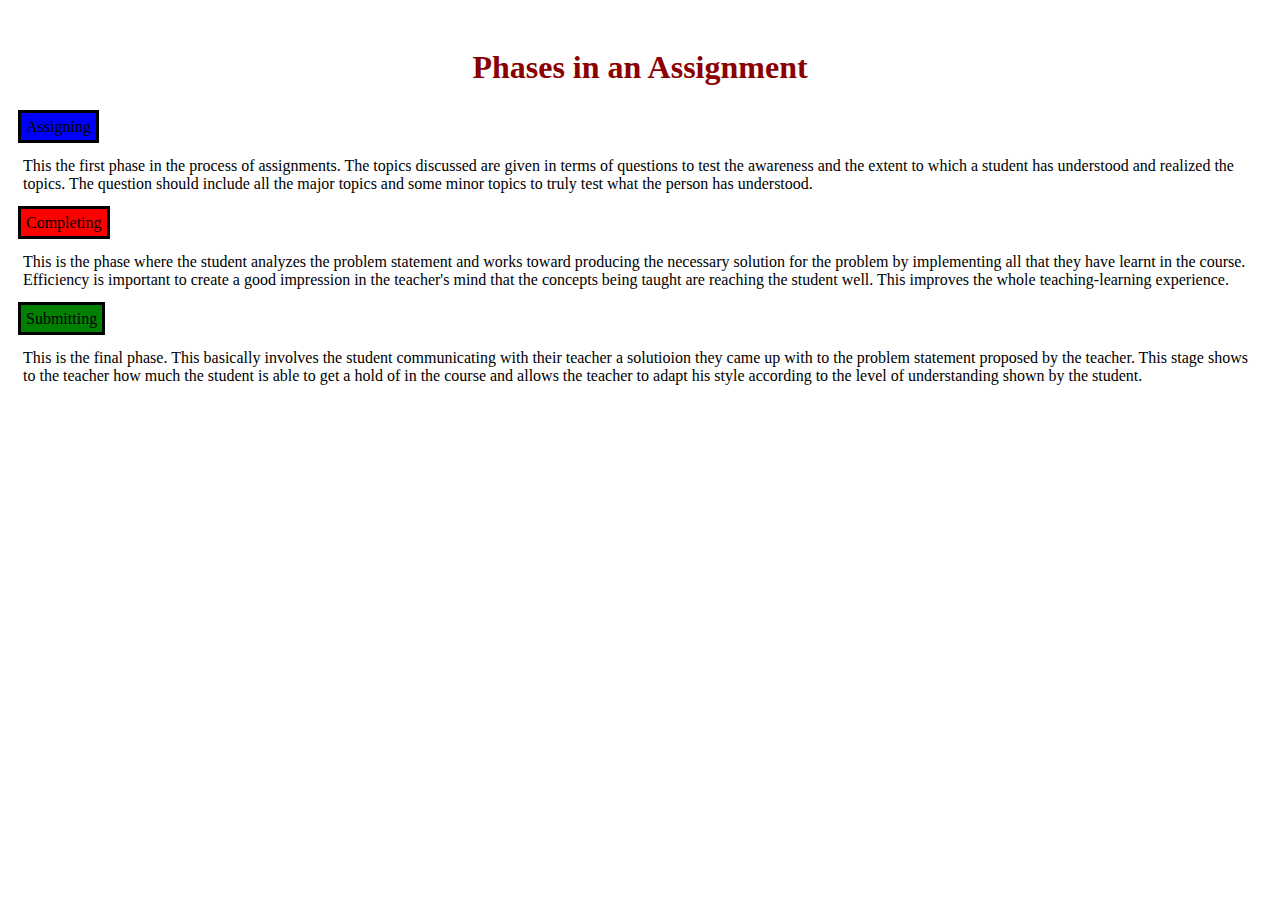
==== Assignments/index.html @ 26caad21 "Check" ====
<!DOCTYPE html>
<html>
<head>
	<meta charset="utf-8">
	<title>Assignments</title>
	<link rel="stylesheet" href="styling.css">
	<style>
		h1{
			color: darkred;
		}
	</style>
</head>
<body>
	<center><h1>Phases in an Assignment</h1></center>
<section1 id="Section1">Assigning</section1>
<p>This the first phase in the process of assignments. The topics discussed are given in terms of questions to test the awareness and the extent to which a student has understood and realized the topics. The question should include all the major topics and some minor topics to truly test what the person has understood.</p>
<section2 id="Section2">Completing</section2>
<p>This is the phase where the student analyzes the problem statement and works toward producing the necessary solution for the problem by implementing all that they have learnt in the course. Efficiency is important to create a good impression in the teacher's mind that the concepts being taught are reaching the student well. This improves the whole teaching-learning experience.</p>
<section3 id="Section3">Submitting</section3>
<p>This is the final phase. This basically involves the student communicating with their teacher a solutioion they came up with to the problem statement proposed by the teacher. This stage shows to the teacher how much the student is able to get a hold of in the course and allows the teacher to adapt his style according to the level of understanding shown by the student.</p>
</body>
</html>
---- Assignments/styling.css ----
*
{
	padding: 5px;
}
#Section1
{
	background-color: blue;
	border: 3px solid black;
}
#Section2
{
	background-color: red;
	border: 3px solid black;
}
#Section3
{
	background-color: green;
	border: 3px solid black;
}
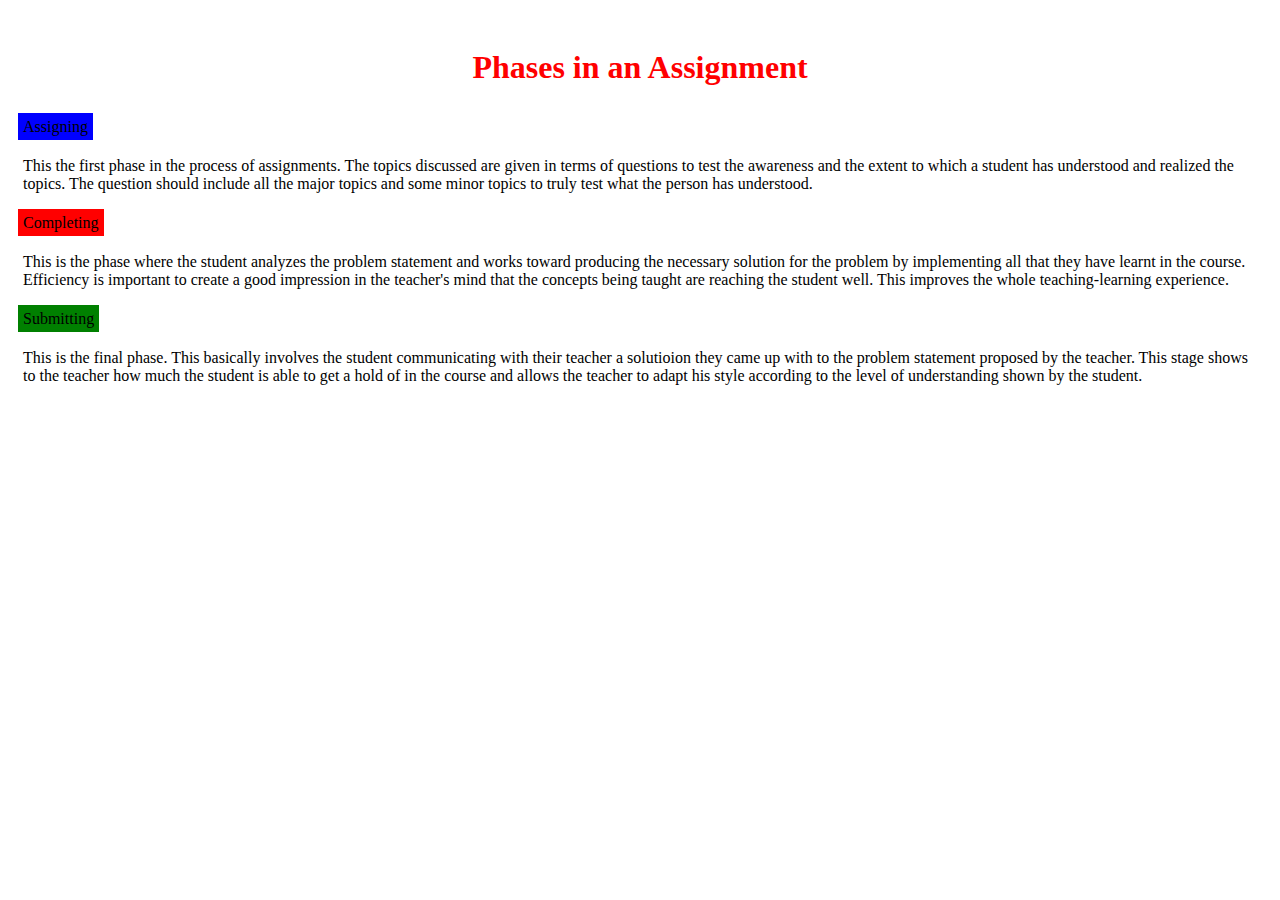
==== commit 46e3a8ee: "Check" ====
--- a/Assignments/index.html
+++ b/Assignments/index.html
@@ -6,7 +6,7 @@
 	<link rel="stylesheet" href="styling.css">
 	<style>
 		h1{
-			color: darkred;
+			color: red;
 		}
 	</style>
 </head>
--- a/Assignments/styling.css
+++ b/Assignments/styling.css
@@ -1,19 +1,18 @@
 *
 {
 	padding: 5px;
+	border-width: 3px;
+	border-color: black;
 }
 #Section1
 {
 	background-color: blue;
-	border: 3px solid black;
 }
 #Section2
 {
 	background-color: red;
-	border: 3px solid black;
 }
 #Section3
 {
 	background-color: green;
-	border: 3px solid black;
 }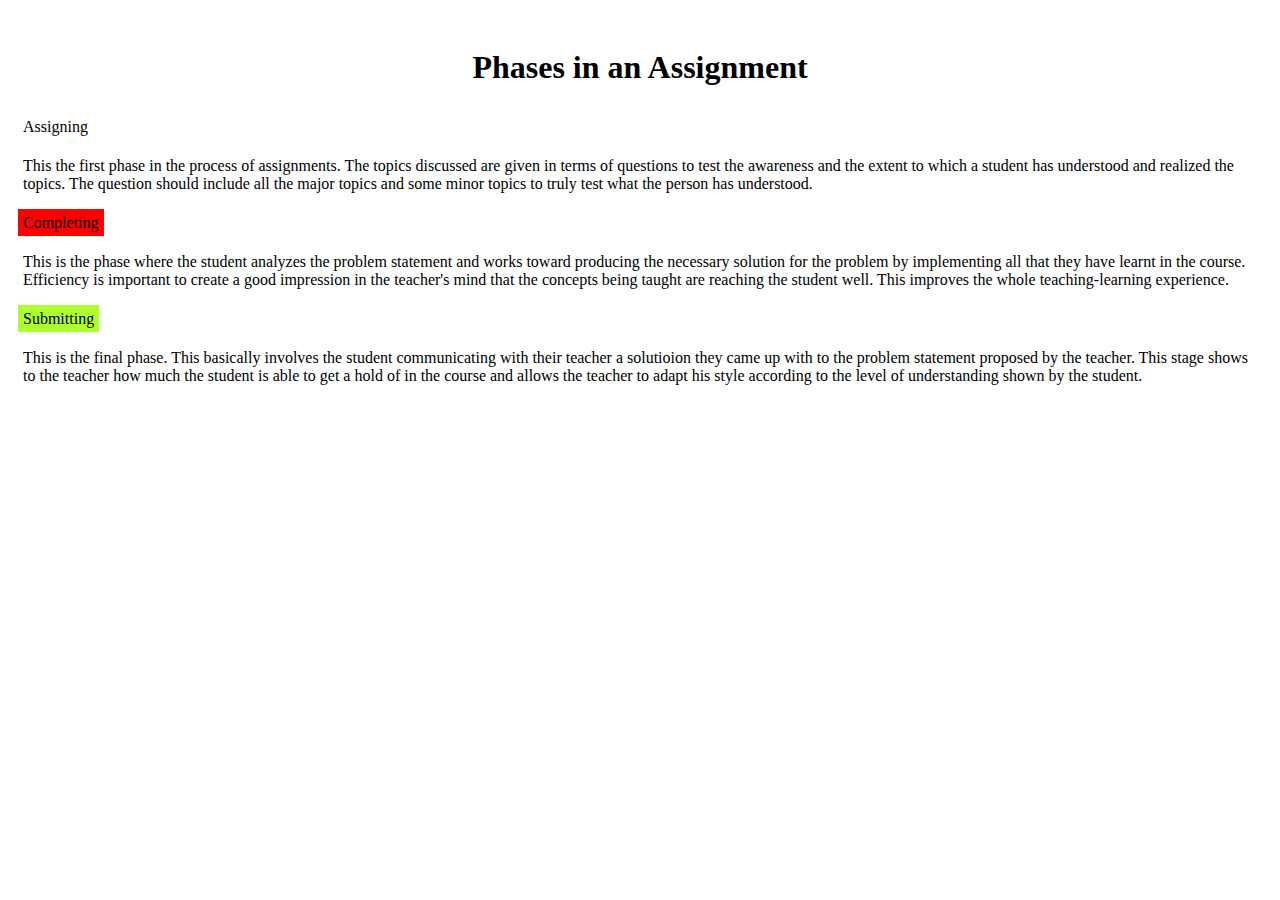
==== commit 1e5eb5a1: "Check" ====
--- a/Assignments/index.html
+++ b/Assignments/index.html
@@ -6,7 +6,7 @@
 	<link rel="stylesheet" href="styling.css">
 	<style>
 		h1{
-			color: red;
+			color: black;
 		}
 	</style>
 </head>
--- a/Assignments/styling.css
+++ b/Assignments/styling.css
@@ -1,10 +1,8 @@
 *
 {
 	padding: 5px;
-	border-width: 3px;
-	border-color: black;
 }
-#Section1
+#Section1>p
 {
 	background-color: blue;
 }
@@ -14,5 +12,5 @@
 }
 #Section3
 {
-	background-color: green;
+	background-color: greenyellow;
 }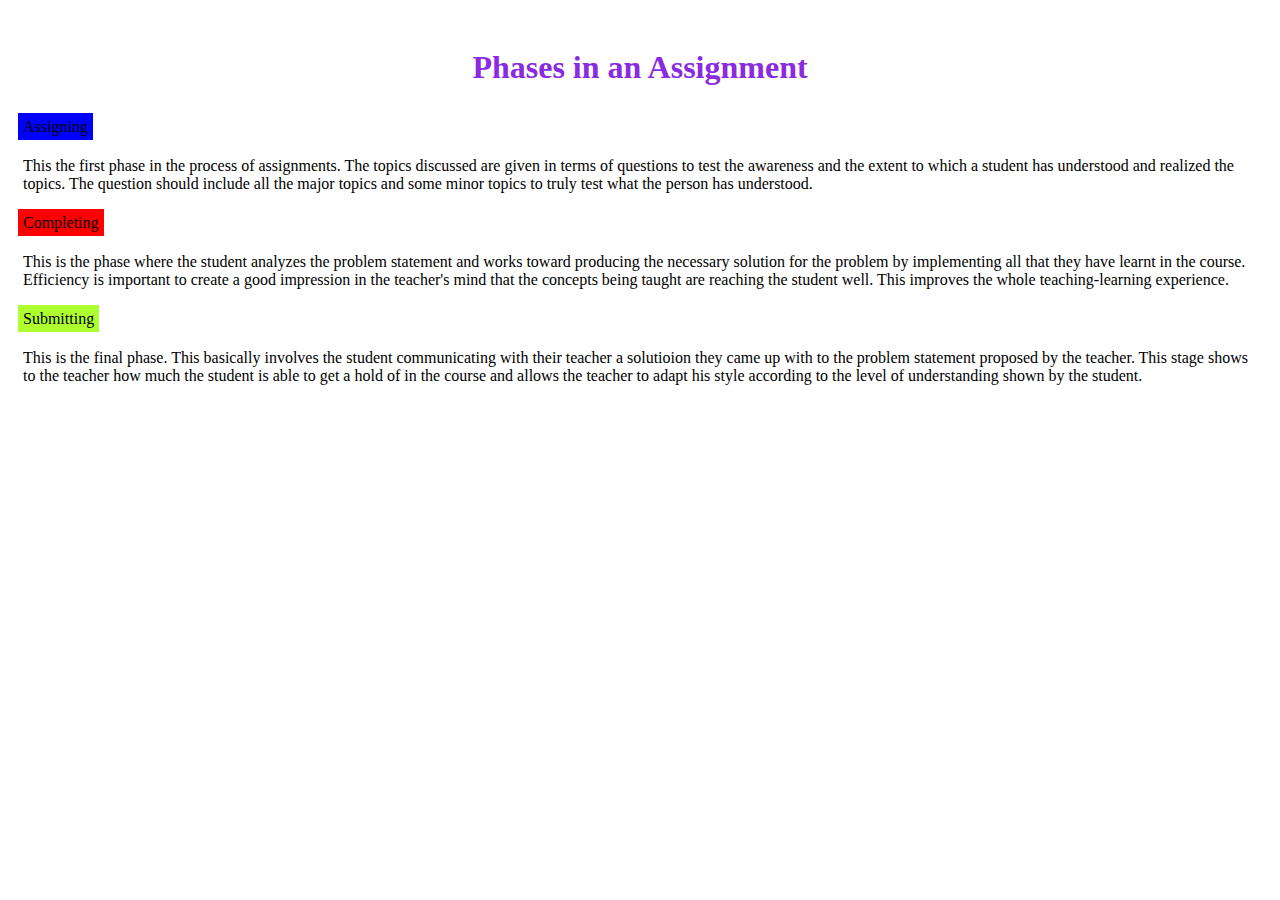
==== commit 3c5671ca: "Check" ====
--- a/Assignments/index.html
+++ b/Assignments/index.html
@@ -6,7 +6,7 @@
 	<link rel="stylesheet" href="styling.css">
 	<style>
 		h1{
-			color: black;
+			color: blueviolet;
 		}
 	</style>
 </head>
--- a/Assignments/styling.css
+++ b/Assignments/styling.css
@@ -2,7 +2,7 @@
 {
 	padding: 5px;
 }
-#Section1>p
+#Section1
 {
 	background-color: blue;
 }
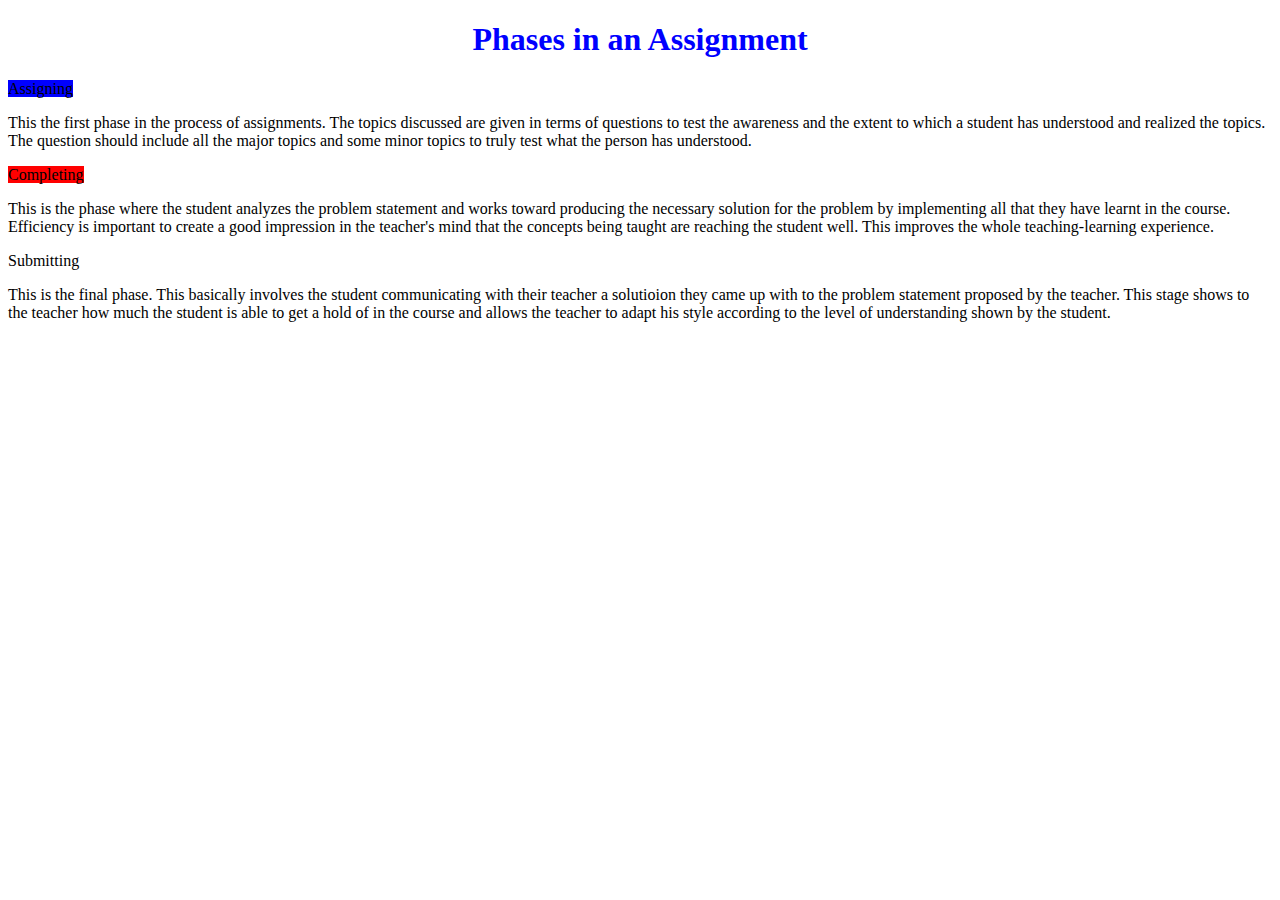
==== commit 622a09ce: "Check" ====
--- a/Assignments/index.html
+++ b/Assignments/index.html
@@ -6,7 +6,7 @@
 	<link rel="stylesheet" href="styling.css">
 	<style>
 		h1{
-			color: blueviolet;
+			color: blue;
 		}
 	</style>
 </head>
--- a/Assignments/styling.css
+++ b/Assignments/styling.css
@@ -1,16 +1,20 @@
-*
-{
-	padding: 5px;
-}
 #Section1
 {
 	background-color: blue;
+	box-sizing: border-box;
+	border: 5px;
 }
 #Section2
 {
 	background-color: red;
+	box-sizing: border-box;
+	border: 5px;
+}
 }
 #Section3
 {
 	background-color: greenyellow;
+	box-sizing: border-box;
+	border: 5px;
+}
 }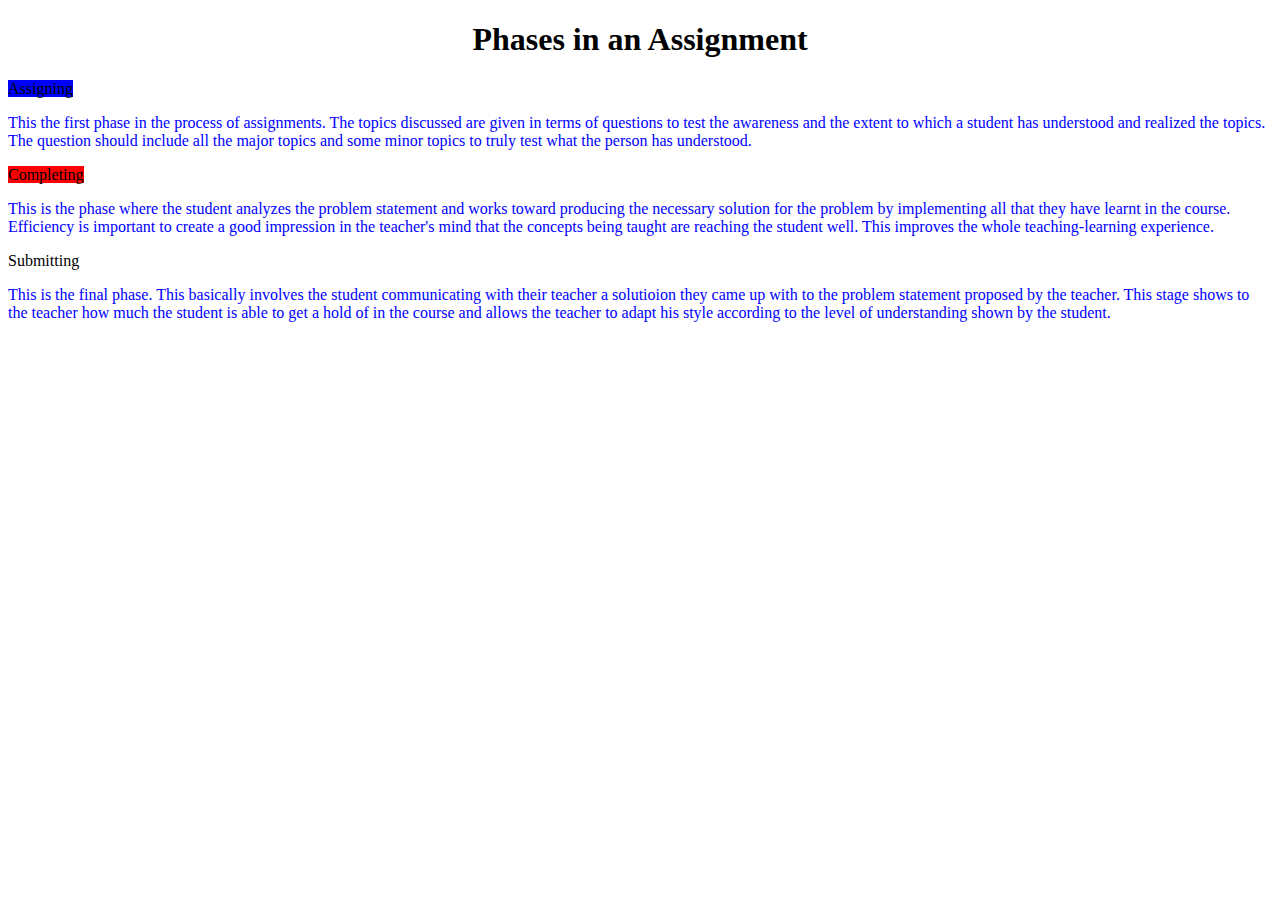
==== commit c1405749: "Check" ====
--- a/Assignments/index.html
+++ b/Assignments/index.html
@@ -6,7 +6,7 @@
 	<link rel="stylesheet" href="styling.css">
 	<style>
 		h1{
-			color: blue;
+			color: black;
 		}
 	</style>
 </head>
--- a/Assignments/styling.css
+++ b/Assignments/styling.css
@@ -1,3 +1,7 @@
+*
+p{
+ color: blue;
+}
 #Section1
 {
 	background-color: blue;
@@ -17,4 +21,3 @@
 	box-sizing: border-box;
 	border: 5px;
 }
-}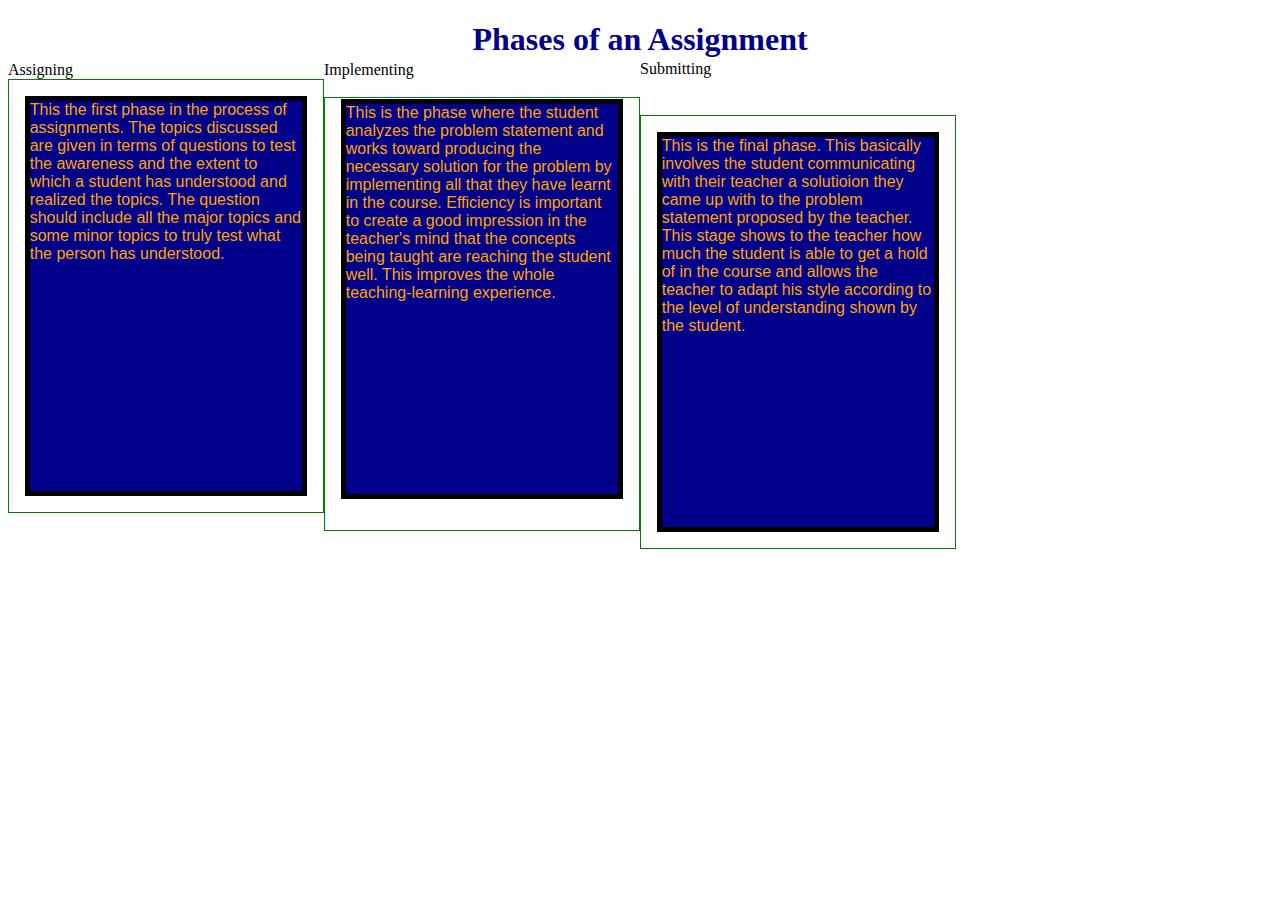
==== commit 382e8cda: "Check" ====
--- a/Assignments/index.html
+++ b/Assignments/index.html
@@ -1,22 +1,204 @@
 <!DOCTYPE html>
 <html>
 <head>
-	<meta charset="utf-8">
-	<title>Assignments</title>
-	<link rel="stylesheet" href="styling.css">
-	<style>
-		h1{
-			color: black;
-		}
-	</style>
+<meta charset="utf-8">
+<meta name="viewport" content="width=device-width, initial-scale=1">
+<title>Phases of an Assignment</title>
+<style>
+* {
+  box-sizing: border-box;
+}
+h1 {
+  margin-bottom: 3px;
+}
+
+p {
+  border: 5px solid black;
+  background-color: darkblue;
+  width: 90%;
+  height: 400px;
+  margin-right: auto;
+  margin-left: auto;
+  font-family: Helvetica;
+  color: orange;
+}
+
+
+/* Simple Responsive Framework. */
+.row {
+  position: relative;
+  width: 100%;
+}
+
+/********** Large devices only **********/
+@media (min-width: 992px) {
+  .col-lg-1, .col-lg-2, .col-lg-3, .col-lg-4, .col-lg-5, .col-lg-6, .col-lg-7, .col-lg-8, .col-lg-9, .col-lg-10, .col-lg-11, .col-lg-12 {
+    float: left;
+    border: 1px solid green;
+  }
+  .col-lg-1 {
+    width: 8.33%;
+  }
+  .col-lg-2 {
+    width: 16.66%;
+  }
+  .col-lg-3 {
+    width: 25%;
+  }
+  .col-lg-4 {
+    width: 33.33%;
+  }
+  .col-lg-5 {
+    width: 41.66%;
+  }
+  .col-lg-6 {
+    width: 50%;
+  }
+  .col-lg-7 {
+    width: 58.33%;
+  }
+  .col-lg-8 {
+    width: 66.66%;
+  }
+  .col-lg-9 {
+    width: 74.99%;
+  }
+  .col-lg-10 {
+    width: 83.33%;
+  }
+  .col-lg-11 {
+    width: 91.66%;
+  }
+  .col-lg-12 {
+    width: 100%;
+  }
+}
+
+/********** Medium devices only **********/
+@media (min-width: 768px) and (max-width: 991px) {
+  .col-md-1, .col-md-2, .col-md-3, .col-md-4, .col-md-5, .col-md-6, .col-md-7, .col-md-8, .col-md-9, .col-md-10, .col-md-11, .col-md-12 {
+    float: left;
+    border: 1px solid green;
+  }
+  .col-md-1 {
+    width: 8.33%;
+  }
+  .col-md-2 {
+    width: 16.66%;
+  }
+  .col-md-3 {
+    width: 25%;
+  }
+  .col-md-4 {
+    width: 33.33%;
+  }
+  .col-md-5 {
+    width: 41.66%;
+  }
+  .col-md-6 {
+    width: 50%;
+  }
+  .col-md-7 {
+    width: 58.33%;
+  }
+  .col-md-8 {
+    width: 66.66%;
+  }
+  .col-md-9 {
+    width: 74.99%;
+  }
+  .col-md-10 {
+    width: 83.33%;
+  }
+  .col-md-11 {
+    width: 91.66%;
+  }
+  .col-md-12 {
+    width: 100%;
+  }
+}
+@media (max-width: 767px) {
+  .col-lg-1, .col-lg-2, .col-lg-3, .col-lg-4, .col-lg-5, .col-lg-6, .col-lg-7, .col-lg-8, .col-lg-9, .col-lg-10, .col-lg-11, .col-lg-12 {
+    float: left;
+    border: 1px solid green;
+  }
+  .col-lg-1 {
+    width: 8.33%;
+  }
+  .col-lg-2 {
+    width: 16.66%;
+  }
+  .col-lg-3 {
+    width: 25%;
+  }
+  .col-lg-4 {
+    width: 33.33%;
+  }
+  .col-lg-5 {
+    width: 41.66%;
+  }
+  .col-lg-6 {
+    width: 50%;
+  }
+  .col-lg-7 {
+    width: 58.33%;
+  }
+  .col-lg-8 {
+    width: 66.66%;
+  }
+  .col-lg-9 {
+    width: 74.99%;
+  }
+  .col-lg-10 {
+    width: 83.33%;
+  }
+  .col-lg-11 {
+    width: 91.66%;
+  }
+  .col-lg-12 {
+    width: 100%;
+  }
+}
+#Head
+{
+  color: darkblue;
+}
+#S1{
+  position: relative;
+  top: 0px;
+}
+#S2
+{
+  position: relative;
+  top: -18.5px;
+}
+#S3{
+  position: relative;
+  top: -37px;
+}
+#B2{
+  position: relative;
+  top: -15px;
+}
+#B3{
+  position: relative;
+  top=-15px;
+}
+</style>
 </head>
 <body>
-	<center><h1>Phases in an Assignment</h1></center>
-<section1 id="Section1">Assigning</section1>
-<p>This the first phase in the process of assignments. The topics discussed are given in terms of questions to test the awareness and the extent to which a student has understood and realized the topics. The question should include all the major topics and some minor topics to truly test what the person has understood.</p>
-<section2 id="Section2">Completing</section2>
-<p>This is the phase where the student analyzes the problem statement and works toward producing the necessary solution for the problem by implementing all that they have learnt in the course. Efficiency is important to create a good impression in the teacher's mind that the concepts being taught are reaching the student well. This improves the whole teaching-learning experience.</p>
-<section3 id="Section3">Submitting</section3>
-<p>This is the final phase. This basically involves the student communicating with their teacher a solutioion they came up with to the problem statement proposed by the teacher. This stage shows to the teacher how much the student is able to get a hold of in the course and allows the teacher to adapt his style according to the level of understanding shown by the student.</p>
+<h1 id="Head"><center>Phases of an Assignment</center></h1>
+
+<div class="row">
+  <section id="S1">Assigning</section>
+  <div class="col-lg-3 col-md-6"><p id="B1">This the first phase in the process of assignments. The topics discussed are given in terms of questions to test the awareness and the extent to which a student has understood and realized the topics. The question should include all the major topics and some minor topics to truly test what the person has understood.</p></div></div>
+<div class="row">
+  <section id="S2">Implementing</section>
+  <div class="col-lg-3 col-md-6"><p id="B2">This is the phase where the student analyzes the problem statement and works toward producing the necessary solution for the problem by implementing all that they have learnt in the course. Efficiency is important to create a good impression in the teacher's mind that the concepts being taught are reaching the student well. This improves the whole teaching-learning experience.</p></div></div>
+<div class="row">
+  <section id="S3">Submitting</section>
+  <div class="col-lg-3 col-md-6"><p id="B3">This is the final phase. This basically involves the student communicating with their teacher a solutioion they came up with to the problem statement proposed by the teacher. This stage shows to the teacher how much the student is able to get a hold of in the course and allows the teacher to adapt his style according to the level of understanding shown by the student.</p></div>
+</div>
+
 </body>
-</html>+</html>
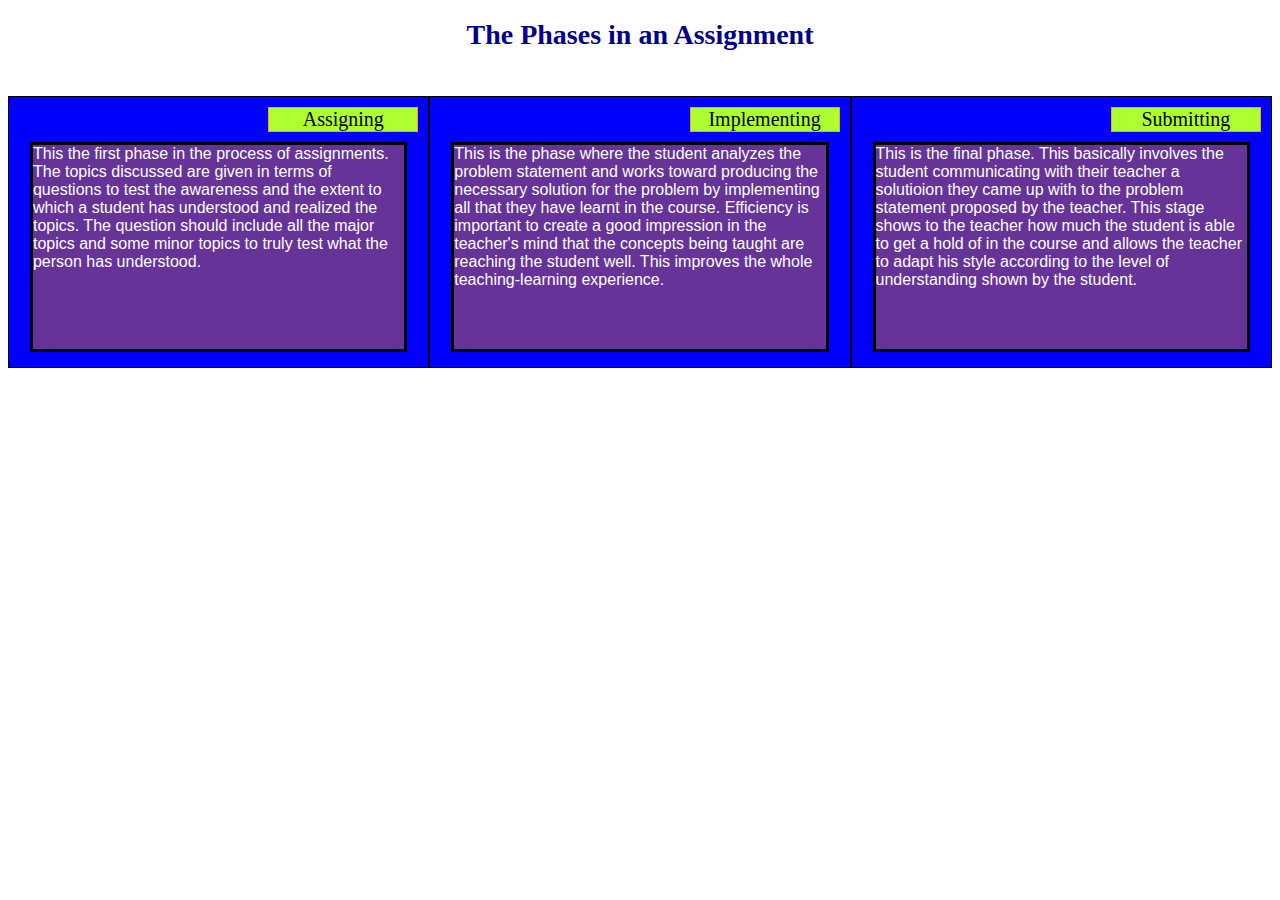
==== commit edf06313: "Assignment 1" ====
--- a/Assignments/index.html
+++ b/Assignments/index.html
@@ -3,38 +3,50 @@
 <head>
 <meta charset="utf-8">
 <meta name="viewport" content="width=device-width, initial-scale=1">
-<title>Phases of an Assignment</title>
+<title>Assignment Phases</title>
 <style>
 * {
   box-sizing: border-box;
-}
+  }
 h1 {
-  margin-bottom: 3px;
-}
-
-p {
-  border: 5px solid black;
-  background-color: darkblue;
-  width: 90%;
-  height: 400px;
-  margin-right: auto;
-  margin-left: auto;
-  font-family: Helvetica;
-  color: orange;
-}
+  margin-bottom: 45px;
+   color: darkblue;
+  font-size: 175%;
+}
+
 
 
 /* Simple Responsive Framework. */
-.row {
+.row1{
+  background-color: blue;
   position: relative;
-  width: 100%;
-}
+  width: 90%;
+  margin-left: 0px;
+  margin-bottom: 15px;
+  margin-left: 0px;
+}
+.row2{
+  background-color: blue;
+  position: relative;
+  width: 90%;
+  margin-left: 0px;
+  margin-bottom: 15px;
+}
+.row3{
+  background-color: blue;
+  position: relative;
+  width: 90%;
+  margin-left: 0px;
+  margin-bottom: 15px;
+}
+
+
 
 /********** Large devices only **********/
 @media (min-width: 992px) {
   .col-lg-1, .col-lg-2, .col-lg-3, .col-lg-4, .col-lg-5, .col-lg-6, .col-lg-7, .col-lg-8, .col-lg-9, .col-lg-10, .col-lg-11, .col-lg-12 {
     float: left;
-    border: 1px solid green;
+    border: 1px solid black;
   }
   .col-lg-1 {
     width: 8.33%;
@@ -47,6 +59,8 @@
   }
   .col-lg-4 {
     width: 33.33%;
+    left: auto;
+    right: auto;
   }
   .col-lg-5 {
     width: 41.66%;
@@ -78,7 +92,7 @@
 @media (min-width: 768px) and (max-width: 991px) {
   .col-md-1, .col-md-2, .col-md-3, .col-md-4, .col-md-5, .col-md-6, .col-md-7, .col-md-8, .col-md-9, .col-md-10, .col-md-11, .col-md-12 {
     float: left;
-    border: 1px solid green;
+    border: 1px solid black;
   }
   .col-md-1 {
     width: 8.33%;
@@ -115,90 +129,97 @@
   }
   .col-md-12 {
     width: 100%;
+    right: auto;
+    left: auto;
   }
 }
 @media (max-width: 767px) {
-  .col-lg-1, .col-lg-2, .col-lg-3, .col-lg-4, .col-lg-5, .col-lg-6, .col-lg-7, .col-lg-8, .col-lg-9, .col-lg-10, .col-lg-11, .col-lg-12 {
+  .col-sm-1, .col-sm-2, .col-sm-3, .col-sm-4, .col-sm-5, .col-sm-6, .col-sm-7, .col-sm-8, .col-sm-9, .col-sm-10, .col-sm-11, .col-sm-12 {
     float: left;
-    border: 1px solid green;
-  }
-  .col-lg-1 {
+    border: 3px solid black;
+  }
+  .col-sm-1 {
     width: 8.33%;
   }
-  .col-lg-2 {
+  .col-sm-2 {
     width: 16.66%;
   }
-  .col-lg-3 {
+  .col-sm-3 {
     width: 25%;
   }
-  .col-lg-4 {
+  .col-sm-4 {
     width: 33.33%;
   }
-  .col-lg-5 {
+  .col-sm-5 {
     width: 41.66%;
   }
-  .col-lg-6 {
+  .col-sm-6 {
     width: 50%;
   }
-  .col-lg-7 {
+  .col-sm-7 {
     width: 58.33%;
   }
-  .col-lg-8 {
+  .col-sm-8 {
     width: 66.66%;
   }
-  .col-lg-9 {
+  .col-sm-9 {
     width: 74.99%;
   }
-  .col-lg-10 {
+  .col-sm-10 {
     width: 83.33%;
   }
-  .col-lg-11 {
+  .col-sm-11 {
     width: 91.66%;
   }
-  .col-lg-12 {
+  .col-sm-12 {
     width: 100%;
-  }
-}
-#Head
+    right: auto;
+    left: auto;
+  }
+}
+section
 {
-  color: darkblue;
-}
-#S1{
-  position: relative;
-  top: 0px;
-}
-#S2
-{
-  position: relative;
-  top: -18.5px;
-}
-#S3{
-  position: relative;
-  top: -37px;
-}
-#B2{
-  position: relative;
-  top: -15px;
-}
-#B3{
-  position: relative;
-  top=-15px;
-}
+  width: 150px;
+  background-color: greenyellow;
+  border: 1px solid orange;
+  box-sizing: border-box;
+  position: absolute;
+  top: 10px;
+  right: 10px;
+  color: black;
+  text-align: center;
+  font-size: 125%;
+}
+p {
+  border: 3px solid black;
+  background-color: rebeccapurple;
+  width: 90%;
+  height: 210px;
+  margin-top: 45px;
+  margin-right: auto;
+  margin-left: auto;
+  margin-bottom:15px;
+  font-family: Helvetica;
+  color: white;
+  font-size: 100%;
+  text-align: left;
+}
+
 </style>
 </head>
 <body>
-<h1 id="Head"><center>Phases of an Assignment</center></h1>
-
-<div class="row">
-  <section id="S1">Assigning</section>
-  <div class="col-lg-3 col-md-6"><p id="B1">This the first phase in the process of assignments. The topics discussed are given in terms of questions to test the awareness and the extent to which a student has understood and realized the topics. The question should include all the major topics and some minor topics to truly test what the person has understood.</p></div></div>
-<div class="row">
-  <section id="S2">Implementing</section>
-  <div class="col-lg-3 col-md-6"><p id="B2">This is the phase where the student analyzes the problem statement and works toward producing the necessary solution for the problem by implementing all that they have learnt in the course. Efficiency is important to create a good impression in the teacher's mind that the concepts being taught are reaching the student well. This improves the whole teaching-learning experience.</p></div></div>
-<div class="row">
-  <section id="S3">Submitting</section>
-  <div class="col-lg-3 col-md-6"><p id="B3">This is the final phase. This basically involves the student communicating with their teacher a solutioion they came up with to the problem statement proposed by the teacher. This stage shows to the teacher how much the student is able to get a hold of in the course and allows the teacher to adapt his style according to the level of understanding shown by the student.</p></div>
+<h1><center>The Phases in an Assignment</center></h1>
+
+<div class="row1 col-lg-4 col-md-6 col-sm-12">
+  <section>Assigning</section>
+  <div ><p>This the first phase in the process of assignments. The topics discussed are given in terms of questions to test the awareness and the extent to which a student has understood and realized the topics. The question should include all the major topics and some minor topics to truly test what the person has understood.</p></div></div>
+<div class="row2 col-lg-4 col-md-6 col-sm-12">
+  <section>Implementing</section>
+  <div ><p>This is the phase where the student analyzes the problem statement and works toward producing the necessary solution for the problem by implementing all that they have learnt in the course. Efficiency is important to create a good impression in the teacher's mind that the concepts being taught are reaching the student well. This improves the whole teaching-learning experience.</p></div></div>
+<div class="row3 col-lg-4 col-md-12 col-sm-12">
+  <section>Submitting</section>
+  <div ><p>This is the final phase. This basically involves the student communicating with their teacher a solutioion they came up with to the problem statement proposed by the teacher. This stage shows to the teacher how much the student is able to get a hold of in the course and allows the teacher to adapt his style according to the level of understanding shown by the student.</p></div>
 </div>
 
 </body>
-</html>
+</html>